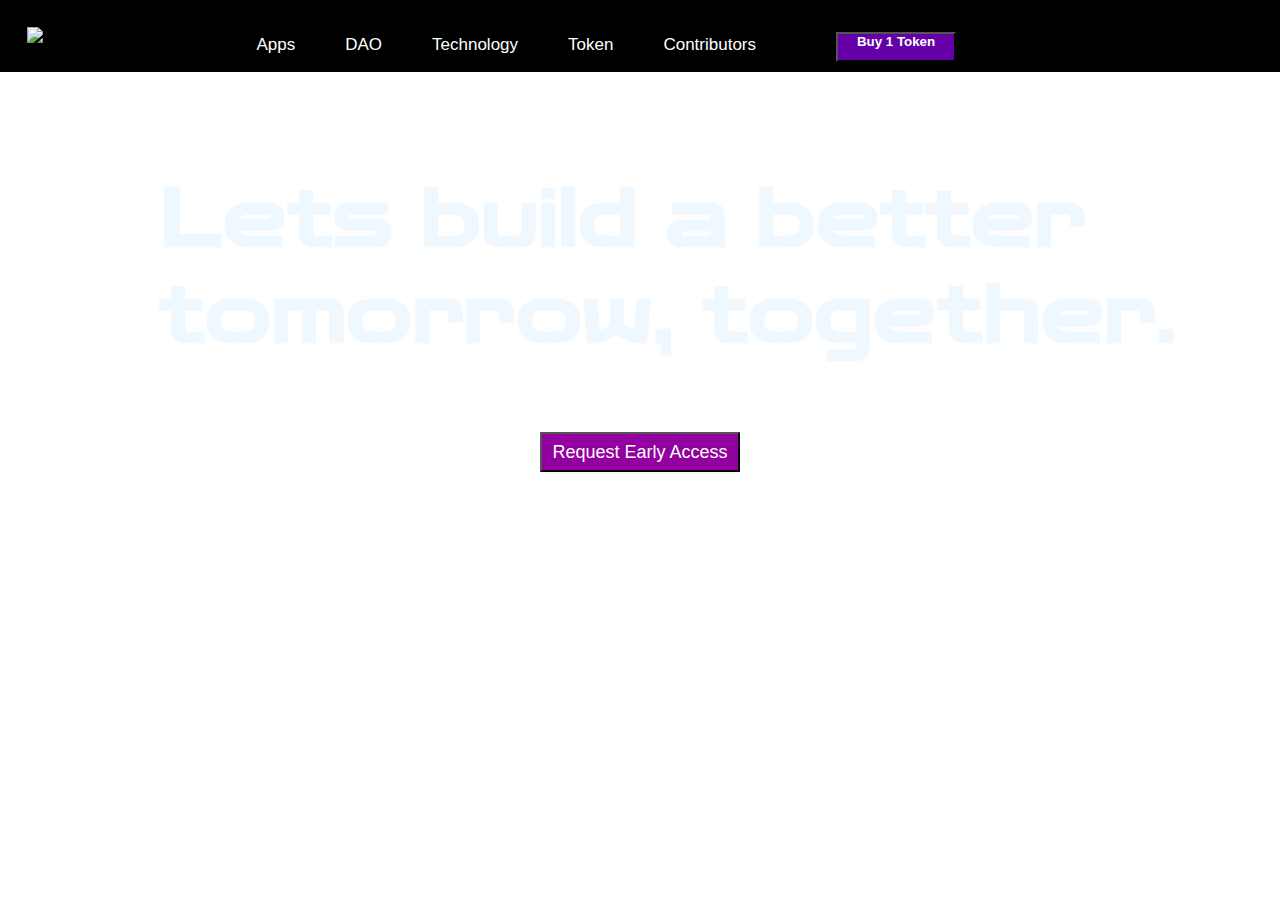
==== Week 03/Project 02/index.html @ 68020b74 "week-1 project-2 completed" ====
<!DOCTYPE html>
<html lang="en">
  <head>
    <meta charset="UTF-8" />
    <meta http-equiv="X-UA-Compatible" content="IE=edge" />
    <meta name="viewport" content="width=device-width, initial-scale=1.0" />
    <link rel="stylesheet" href="style.css" />
    <link rel="preconnect" href="https://fonts.googleapis.com" />
    <link rel="preconnect" href="https://fonts.gstatic.com" crossorigin /><link rel="preconnect" href="https://fonts.googleapis.com"><link rel="preconnect" href="https://fonts.gstatic.com" crossorigin><link href="https://fonts.googleapis.com/css2?family=Zen+Dots&display=swap" rel="stylesheet">

    <link
      href="https://fonts.googleapis.com/css2?family=Poppins:wght@200;300;400;500;600;700;800&display=swap"
      rel="stylesheet"
    />
    <link rel="preconnect" href="https://fonts.googleapis.com" />
    <link rel="preconnect" href="https://fonts.gstatic.com" crossorigin />
    <link
      href="https://fonts.googleapis.com/css2?family=Montserrat:wght@600;700;800&display=swap"
      rel="stylesheet"
    />

    <title>Crypto Market</title>
  </head>
  <body>
    <div class="container">
      <section aria-label="navbar">
        <nav class="navbar">
          <div id="logo">
            <img src="./assets/white-logo.png"  width="120px" alt="logo" class="logo" />
          </div>
          <div class="line"></div>
          <div class="grow-list">
            <ul class="list">
              <li class="list-item">Apps</li>
              <li class="list-item">DAO</li>
              <li class="list-item">Technology</li>
              <li class="list-item">Token</li>
              <li class="list-item">Contributors</li>
            </ul>
          </div>
          <div>
            <button class="button-small">Buy 1 Token</button>
          </div>
        </nav>
      </section>
      <!-- Hero Section -->
      <section aria-label="hero">
        <div class="hero">
          <h1 class="hero-heading">Lets build a better tomorrow, together.

          </h1>
          <p class="hero-description " style="color: white;">
            Buy 1 Token. Join the DAO. Change the world
          </p>
          <button class="button-large">Request Early Access</button>
        </div>
      </section>
    </div>
  </body>
</html>
---- Week 03/Project 02/style.css ----
body{
    background-image: url("./assets/bg.png");
}

*{
    margin: 0;
    padding: 0;
    
}
.navbar{
    display:flex;
    border: 2px solid black;
    background-color:black;
    gap:80px;
   
}
#logo{
    margin: 25px ;
}
.list{
    display:flex;
    gap:50px;
    color: white;
    list-style-type: none;
    padding-top: 3px;
    justify-content: center;
    margin-top: 30px;
    font-size:17px;
    font-family: 'Lato', sans-serif;
    

    
}
.list-item:hover{
    color: rgb(189, 0, 206);
    cursor: pointer;
}
.button-small{
    
    font-family: 'Lato', sans-serif;
    display: flex;
    margin-top: 30px;
    width: 120px;
    height: 30px;
    justify-items: center;
    justify-content: center;
    font-weight: bold;
    background-color: rgb(101, 0, 168);
    color: white;
    /* text-align: center; */

    
}
.button-small:hover{
     background-color: rgb(147, 0, 160);
    cursor: pointer;
}

.hero{
    display: flex;
    flex-direction: column;
    justify-content: center;
    align-items: center;
    margin-top: 100px;
  
}
.hero-description{
    margin-top: 10px;
    font-size: 25px;
    font-family: 'Nerko One', cursive;
}
.hero-heading{
    color: aliceblue;
    font-size: 80px;
    font-family: 'Zen Dots', cursive;
    margin-left: 160px;
}
.button-large{
    margin-top: 30px;
    width: 200px;
    height: 40px;
    background-color:rgb(147, 0, 160);
    font-size: large;
    color: white;
    
    
}
.button-large:hover{
    color:white;
    cursor: pointer;
    background-color: rgb(189, 0, 206);
}
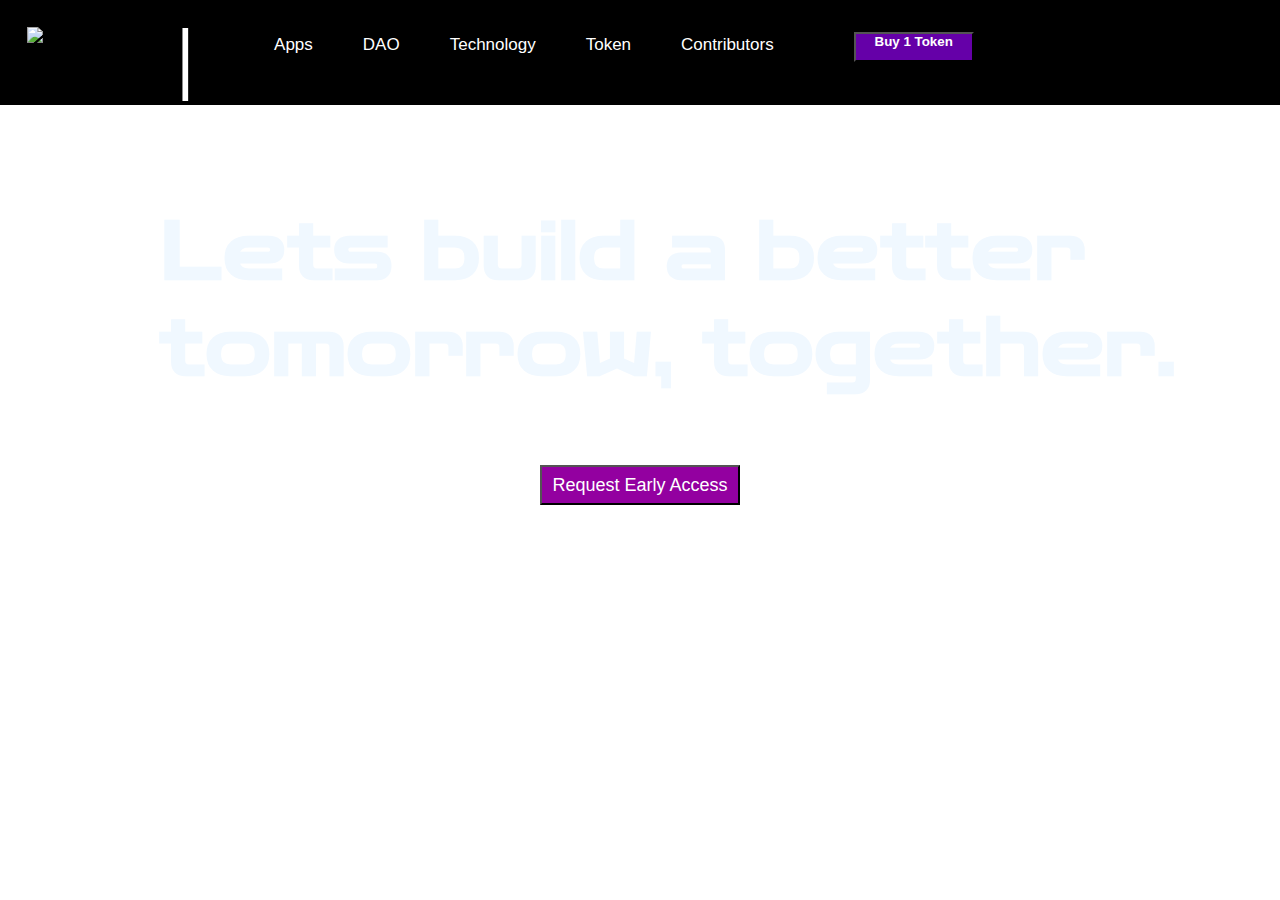
==== commit 4b0af9a8: "done with project 2 of week 3" ====
--- a/Week 03/Project 02/index.html
+++ b/Week 03/Project 02/index.html
@@ -25,10 +25,13 @@
     <div class="container">
       <section aria-label="navbar">
         <nav class="navbar">
-          <div id="logo">
+          <div id="logo" >
             <img src="./assets/white-logo.png"  width="120px" alt="logo" class="logo" />
           </div>
-          <div class="line"></div>
+          
+          <div class="line">
+            <h1>|</h1>
+          </div>
           <div class="grow-list">
             <ul class="list">
               <li class="list-item">Apps</li>
--- a/Week 03/Project 02/style.css
+++ b/Week 03/Project 02/style.css
@@ -15,7 +15,7 @@
    
 }
 #logo{
-    margin: 25px ;
+    margin: 25px;
 }
 .list{
     display:flex;
@@ -89,4 +89,10 @@
     color:white;
     cursor: pointer;
     background-color: rgb(189, 0, 206);
+}
+.line{
+color: white;
+font-size: 40px;
+font-weight: 1px;
+margin-top: 10px;
 }